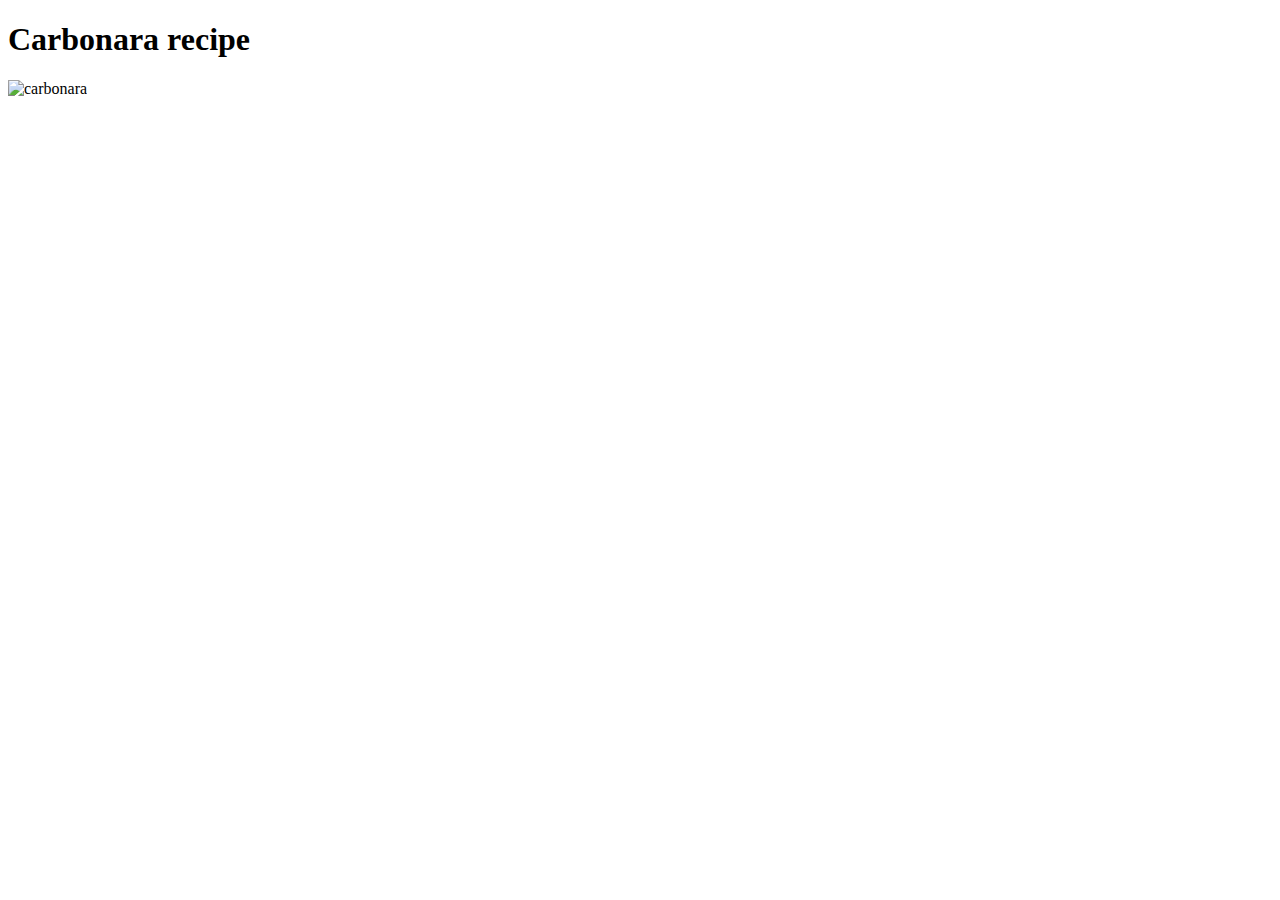
==== recipes/carbonara.html @ 043336f7 "Add webpage for carbonara recipe" ====
<!DOCTYPE html>
<html lang="en">
<head>
    <meta charset="UTF-8">
    <title>Food Recipes</title>
</head>
<body>
    <h1>Carbonara recipe</h1>
    <img src="../images/carbonara.jpeg" alt="carbonara">
</body>
</html>
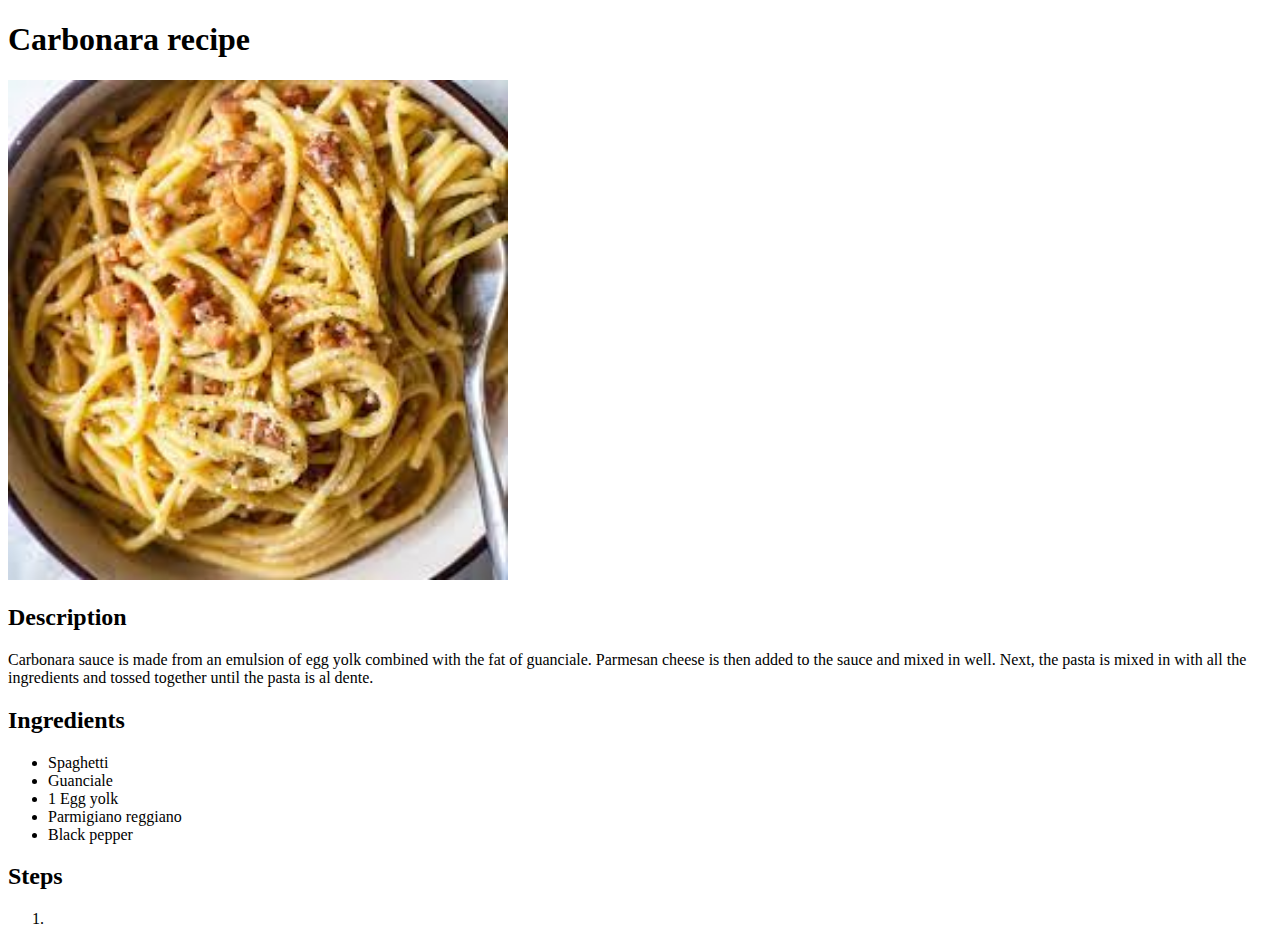
==== commit f412c1aa: "Add content and touched up carbonara page" ====
--- a/recipes/carbonara.html
+++ b/recipes/carbonara.html
@@ -6,6 +6,23 @@
 </head>
 <body>
     <h1>Carbonara recipe</h1>
-    <img src="../images/carbonara.jpeg" alt="carbonara">
+    <img src="../images/carbonara.jpeg" alt="carbonara" height="500px" width="500px">
+    <h2>Description</h2>
+    <p>Carbonara sauce is made from an emulsion of egg yolk combined with the fat of guanciale.
+        Parmesan cheese is then added to the sauce and mixed in well. Next, the pasta is mixed in with
+        all the ingredients and tossed together until the pasta is al dente.
+    </p>
+    <h2>Ingredients</h2>
+    <ul>
+        <li>Spaghetti</li>
+        <li>Guanciale</li>
+        <li>1 Egg yolk</li>
+        <li>Parmigiano reggiano</li>
+        <li>Black pepper</li>
+    </ul>
+    <h2>Steps</h2>
+    <ol>
+        <li></li>
+    </ol>
 </body>
 </html>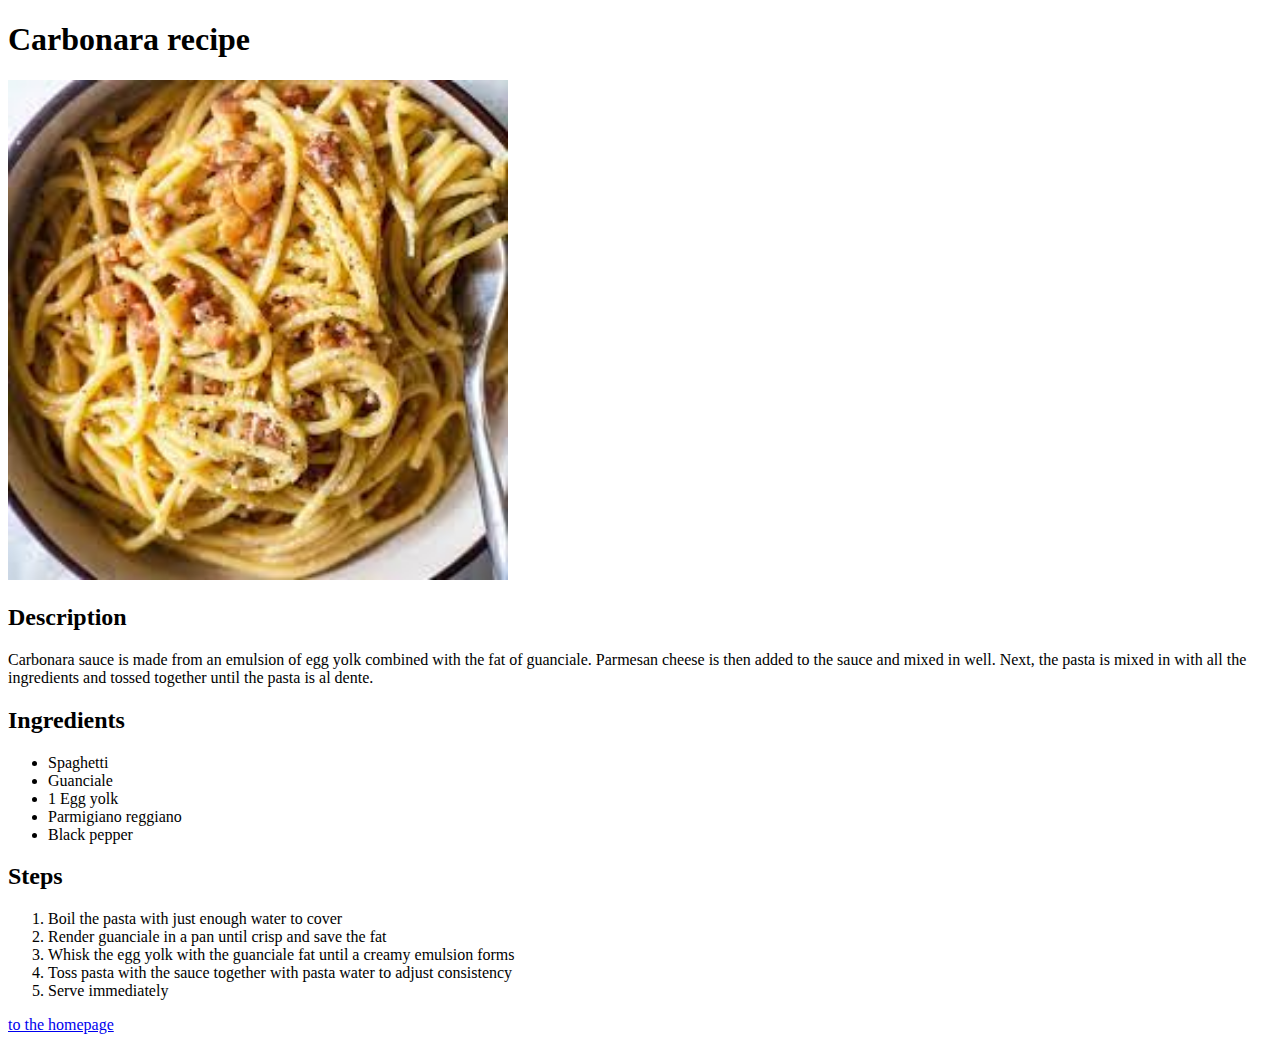
==== commit f3153bb7: "Finish up content on carbonara page" ====
--- a/recipes/carbonara.html
+++ b/recipes/carbonara.html
@@ -22,7 +22,12 @@
     </ul>
     <h2>Steps</h2>
     <ol>
-        <li></li>
+        <li>Boil the pasta with just enough water to cover</li>
+        <li>Render guanciale in a pan until crisp and save the fat</li>
+        <li>Whisk the egg yolk with the guanciale fat until a creamy emulsion forms</li>
+        <li>Toss pasta with the sauce together with pasta water to adjust consistency</li>
+        <li>Serve immediately</li>
     </ol>
+    <a href="../index.html">to the homepage</a>
 </body>
 </html>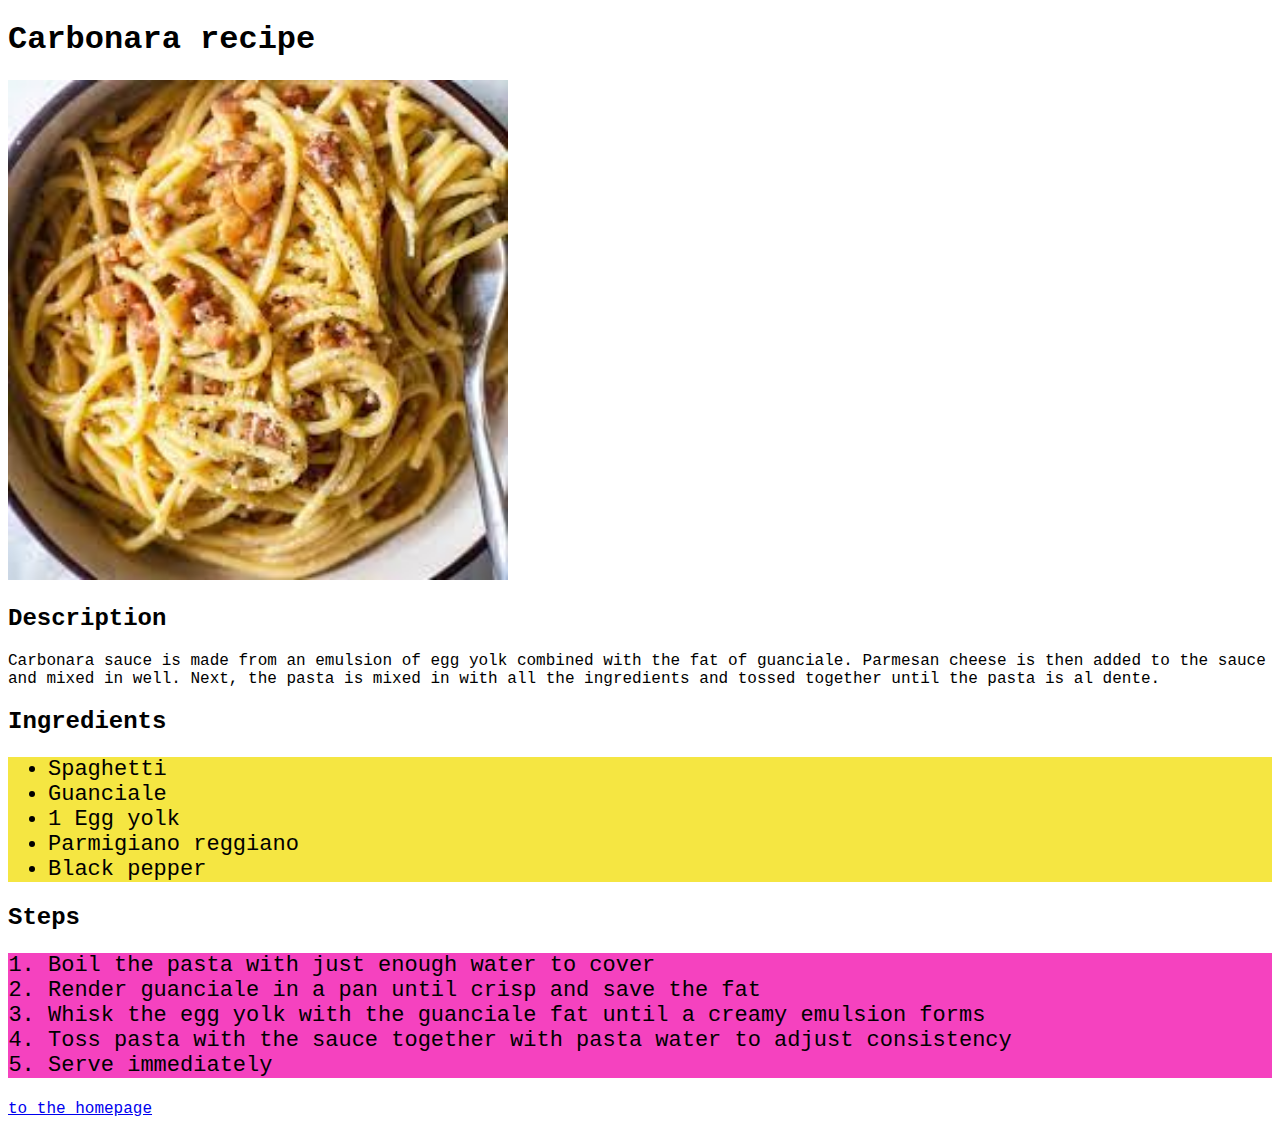
==== commit 44e1711e: "Add basic CSS to recipe pages" ====
--- a/recipes/carbonara.html
+++ b/recipes/carbonara.html
@@ -2,18 +2,19 @@
 <html lang="en">
 <head>
     <meta charset="UTF-8">
+    <link rel="stylesheet" href="../style.css">
     <title>Food Recipes</title>
 </head>
 <body>
     <h1>Carbonara recipe</h1>
-    <img src="../images/carbonara.jpeg" alt="carbonara" height="500px" width="500px">
+    <img src="../images/carbonara.jpeg" alt="carbonara" class="recipe-image">
     <h2>Description</h2>
     <p>Carbonara sauce is made from an emulsion of egg yolk combined with the fat of guanciale.
         Parmesan cheese is then added to the sauce and mixed in well. Next, the pasta is mixed in with
         all the ingredients and tossed together until the pasta is al dente.
     </p>
     <h2>Ingredients</h2>
-    <ul>
+    <ul class="ingredients">
         <li>Spaghetti</li>
         <li>Guanciale</li>
         <li>1 Egg yolk</li>
@@ -21,7 +22,7 @@
         <li>Black pepper</li>
     </ul>
     <h2>Steps</h2>
-    <ol>
+    <ol class="steps">
         <li>Boil the pasta with just enough water to cover</li>
         <li>Render guanciale in a pan until crisp and save the fat</li>
         <li>Whisk the egg yolk with the guanciale fat until a creamy emulsion forms</li>
--- a/style.css
+++ b/style.css
@@ -0,0 +1,17 @@
+* {
+    font-family:'Courier New', Courier, monospace;
+}
+.recipe-image {
+    width: 500px;
+    height: auto; 
+}
+
+.ingredients {
+    font-size: 22px;
+    background-color: #F5E642;
+}
+
+.steps {
+    font-size: 22px;
+    background-color: #F542BF;
+}